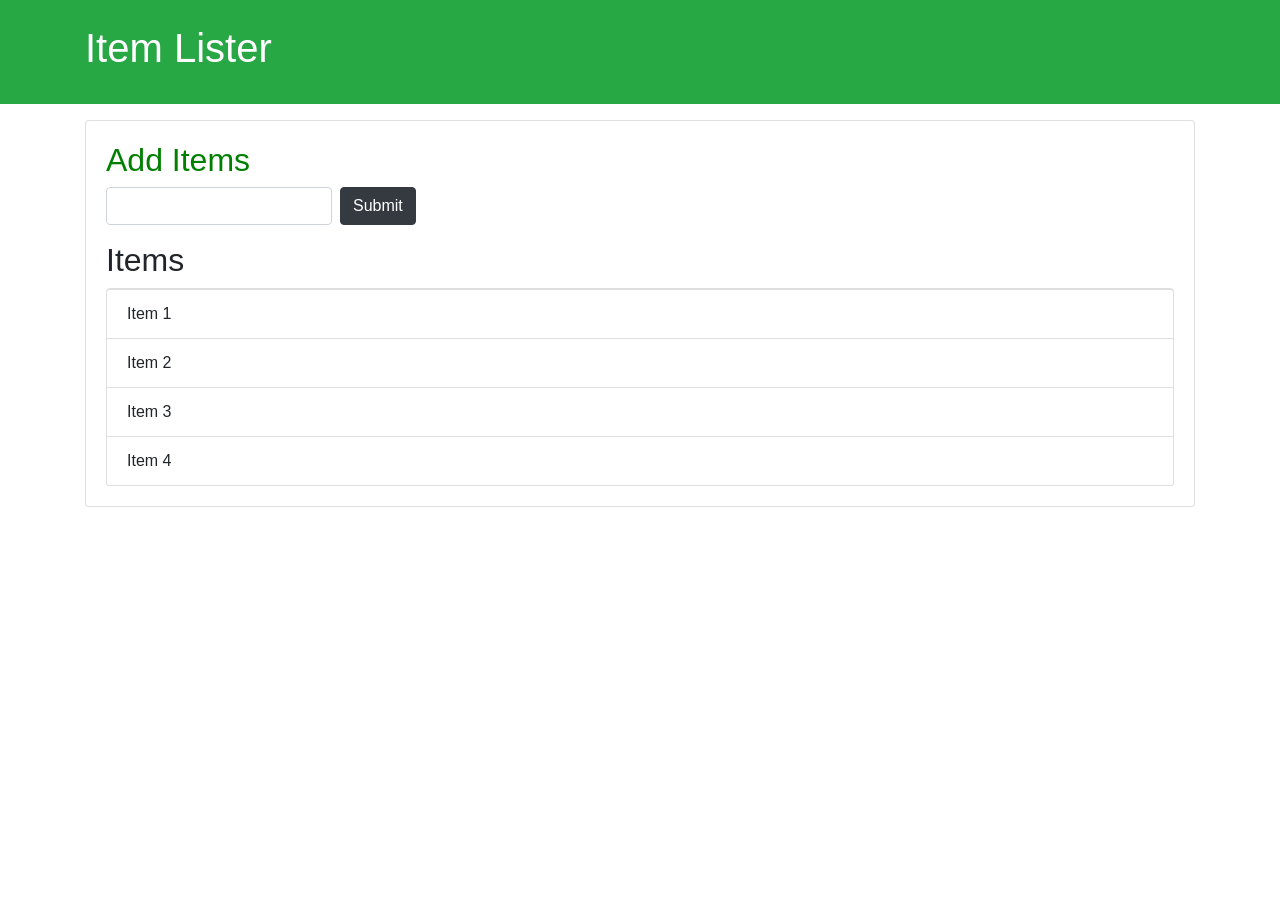
==== index.html @ 93512f2c "simple add items" ====
<!DOCTYPE html>
<html lang="en">
<head>
  <meta charset="UTF-8">
  <meta name="viewport" content="width=device-width, initial-scale=1.0">
  <meta http-equiv="X-UA-Compatible" content="ie=edge">
  <link rel="stylesheet" href="https://maxcdn.bootstrapcdn.com/bootstrap/4.0.0-beta/css/bootstrap.min.css" integrity="sha384-/Y6pD6FV/Vv2HJnA6t+vslU6fwYXjCFtcEpHbNJ0lyAFsXTsjBbfaDjzALeQsN6M" crossorigin="anonymous">
  <title>Item Lister</title>
</head>
<body>
  <header id="main-header" class="bg-success text-white p-4 mb-3">
    <div class="container">
      <h1 id="header-title">Item Lister <span style="display:none">123</span></h1>
    </div>
  </header>
  <div class="container">
   <div id="main" class="card card-body">
    <h2 class="title">Add Items</h2>
    <form class="form-inline mb-3">
      <input type="text" class="form-control mr-2">
      <input type="submit" class="btn btn-dark" value="Submit">
    </form>
    <h2 class="title">Items</h2>
    <ul id="items" class="list-group">
      <li class="list-group-item">Item 1</li>
      <li class="list-group-item">Item 2</li>
      <li class="list-group-item">Item 3</li>
      <li class="list-group-item">Item 4</li>
    </ul>
   </div>
  </div>
<script src="script.js"></script>
</body>
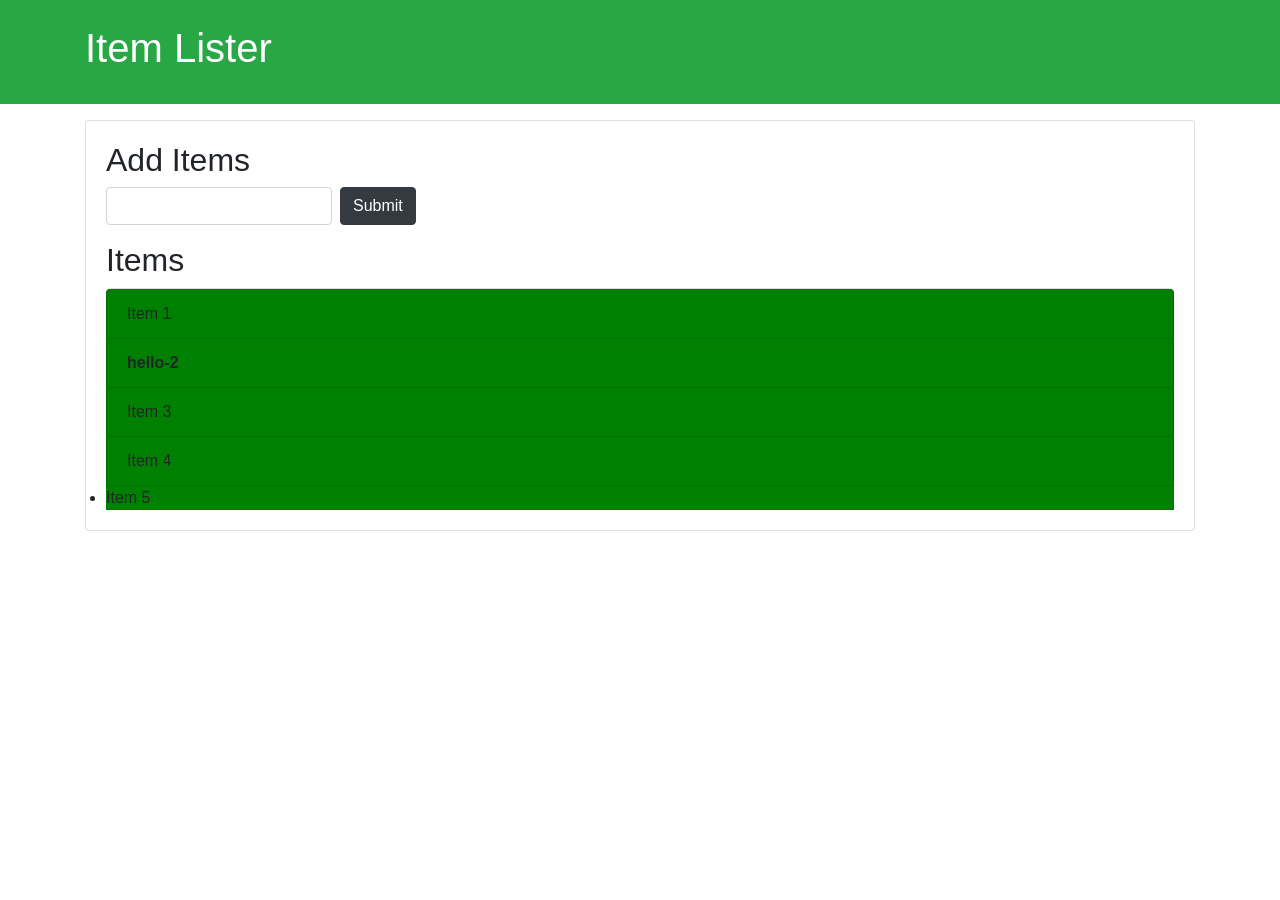
==== commit 5a01324b: "make items green" ====
--- a/index.html
+++ b/index.html
@@ -26,6 +26,7 @@
       <li class="list-group-item">Item 2</li>
       <li class="list-group-item">Item 3</li>
       <li class="list-group-item">Item 4</li>
+      <li>Item 5</li>
     </ul>
    </div>
   </div>
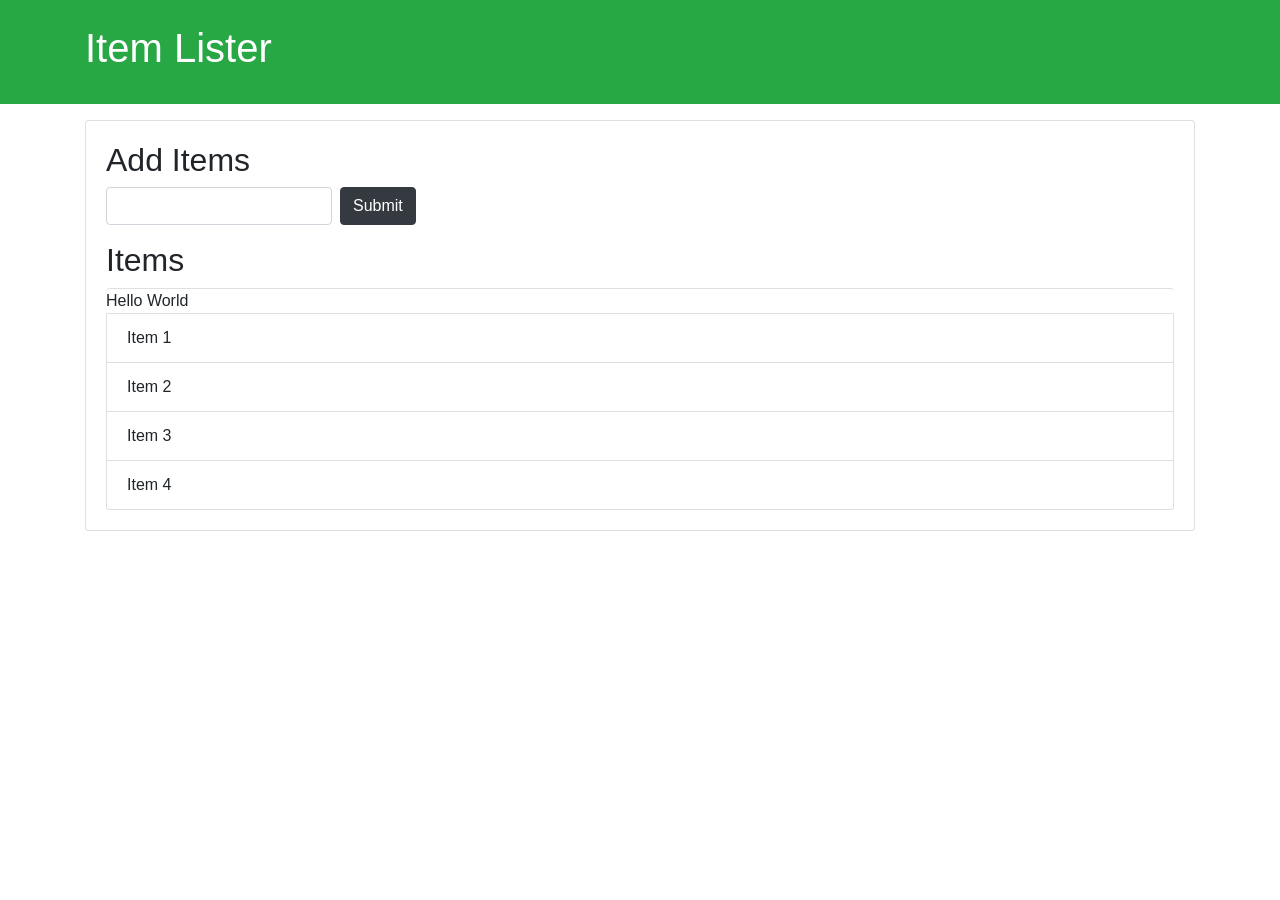
==== commit 8e97e501: "create and add div" ====
--- a/index.html
+++ b/index.html
@@ -26,7 +26,6 @@
       <li class="list-group-item">Item 2</li>
       <li class="list-group-item">Item 3</li>
       <li class="list-group-item">Item 4</li>
-      <li>Item 5</li>
     </ul>
    </div>
   </div>
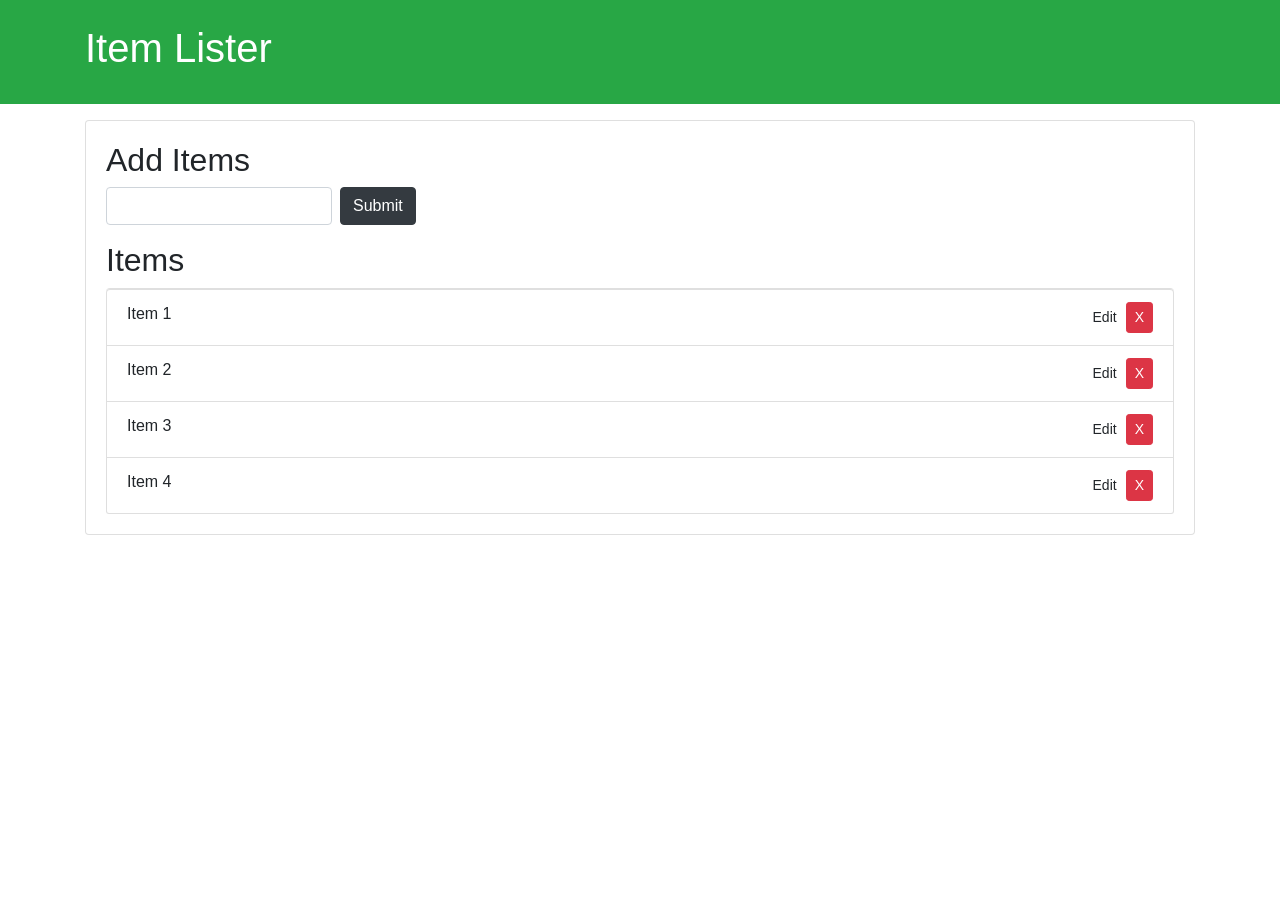
==== commit c247906b: "added delete button" ====
--- a/index.html
+++ b/index.html
@@ -14,18 +14,18 @@
     </div>
   </header>
   <div class="container">
-   <div id="main" class="card card-body">
-    <h2 class="title">Add Items</h2>
-    <form class="form-inline mb-3">
-      <input type="text" class="form-control mr-2">
-      <input type="submit" class="btn btn-dark" value="Submit">
-    </form>
+    <div id="main" class="card card-body">
+     <h2 class="title">Add Items</h2>
+     <form id="addForm" class="form-inline mb-3">
+       <input type="text" class="form-control mr-2" id="item">
+       <input type="submit" class="btn btn-dark" value="Submit">
+     </form>
     <h2 class="title">Items</h2>
     <ul id="items" class="list-group">
-      <li class="list-group-item">Item 1</li>
-      <li class="list-group-item">Item 2</li>
-      <li class="list-group-item">Item 3</li>
-      <li class="list-group-item">Item 4</li>
+      <li class="list-group-item">Item 1 <button class="btn btn-danger btn-sm float-right delete">X</button><button class="btn btn-default btn-sm float-right">Edit</button></li>
+      <li class="list-group-item">Item 2 <button class="btn btn-danger btn-sm float-right delete">X</button><button class="btn btn-default btn-sm float-right">Edit</button></li>
+      <li class="list-group-item">Item 3 <button class="btn btn-danger btn-sm float-right delete">X</button><button class="btn btn-default btn-sm float-right">Edit</button></li>
+      <li class="list-group-item">Item 4 <button class="btn btn-danger btn-sm float-right delete">X</button><button class="btn btn-default btn-sm float-right">Edit</button></li>
     </ul>
    </div>
   </div>
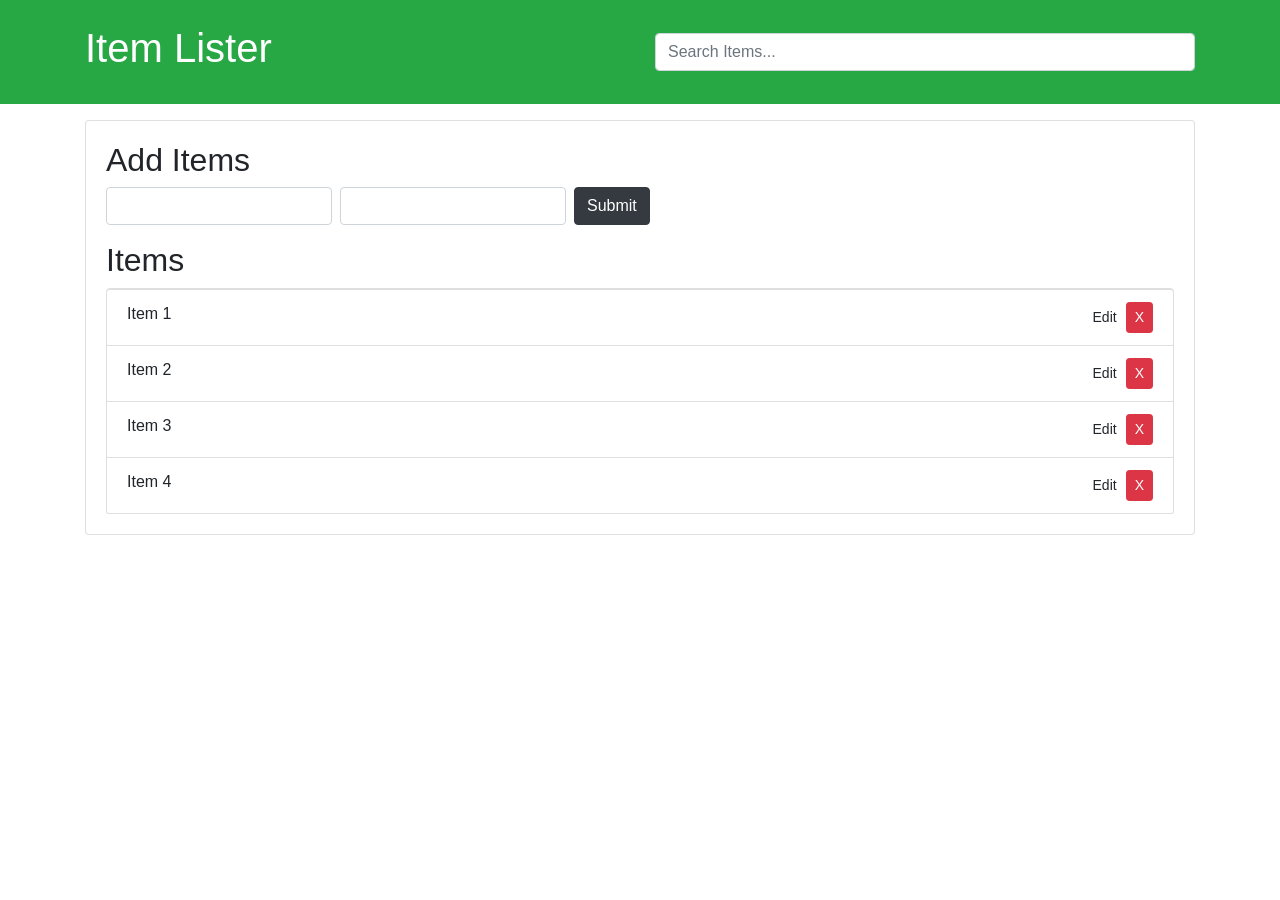
==== commit 7caec3bd: "add search function" ====
--- a/index.html
+++ b/index.html
@@ -10,7 +10,14 @@
 <body>
   <header id="main-header" class="bg-success text-white p-4 mb-3">
     <div class="container">
-      <h1 id="header-title">Item Lister <span style="display:none">123</span></h1>
+      <div class="row">
+        <div class="col-md-6">
+            <h1 id="header-title">Item Lister</h1>
+        </div>
+        <div class="col-md-6 align-self-center">
+            <input type="text" class="form-control" id="filter" placeholder="Search Items...">
+        </div>
+      </div>
     </div>
   </header>
   <div class="container">
@@ -18,6 +25,7 @@
      <h2 class="title">Add Items</h2>
      <form id="addForm" class="form-inline mb-3">
        <input type="text" class="form-control mr-2" id="item">
+       <input type="text" class="form-control mr-2" id="discription">
        <input type="submit" class="btn btn-dark" value="Submit">
      </form>
     <h2 class="title">Items</h2>
